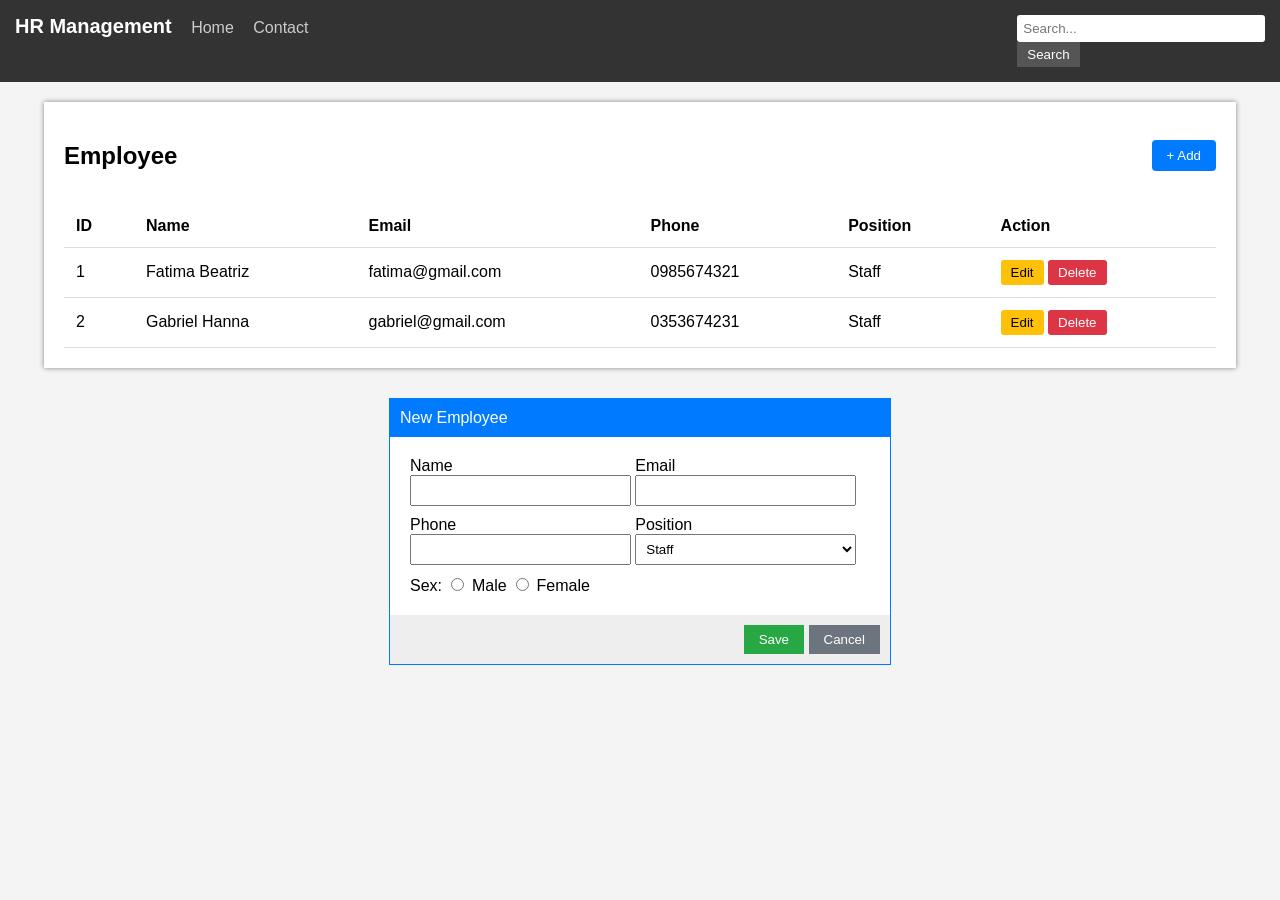
==== bai5.html @ 3029abd1 "Initial commit" ====
<!DOCTYPE html>
<html>
<head>
    <meta charset="UTF-8">
    <title>HR Management</title>
    <style>
        body { font-family: sans-serif; margin: 0; background: #f4f4f4; }
        
        .navbar { background: #333; color: white; padding: 15px; overflow: hidden; }
        .navbar b { font-size: 20px; }
        .navbar span { margin-left: 15px; color: #ccc; cursor: pointer; }
        .search-area { float: right; }
        .search-area input { padding: 5px; border-radius: 3px; border: none; }
        .search-area button { padding: 5px 10px; background: #555; color: white; border: none; cursor: pointer; }

        .container { width: 90%; margin: 20px auto; background: white; padding: 20px; box-shadow: 0 0 5px gray; }
        .top-bar { display: flex; justify-content: space-between; align-items: center; }
        .btn-add { background: #007bff; color: white; border: none; padding: 8px 15px; border-radius: 4px; cursor: pointer; }

        table { width: 100%; border-collapse: collapse; margin-top: 15px; }
        th, td { border-bottom: 1px solid #ddd; padding: 12px; text-align: left; }
        .btn-edit { background: #ffc107; border: none; padding: 5px 10px; border-radius: 3px; }
        .btn-delete { background: #dc3545; color: white; border: none; padding: 5px 10px; border-radius: 3px; }

        .modal { width: 500px; margin: 30px auto; border: 1px solid #007bff; background: white; }
        .modal-h { background: #007bff; color: white; padding: 10px; }
        .modal-b { padding: 20px; }
        .row { margin-bottom: 10px; }
        .row div { display: inline-block; width: 48%; }
        input[type="text"], select { width: 100%; padding: 6px; box-sizing: border-box; }
        .modal-f { background: #eee; padding: 10px; text-align: right; }
        .btn-save { background: #28a745; color: white; border: none; padding: 7px 15px; }
        .btn-cancel { background: #6c757d; color: white; border: none; padding: 7px 15px; }
    </style>
</head>
<body>

    <div class="navbar">
        <b>HR Management</b> <span>Home</span> <span>Contact</span>
        <div class="search-area">
            <input type="text" placeholder="Search...">
            <button>Search</button>
        </div>
    </div>

    <div class="container">
        <div class="top-bar">
            <h2>Employee</h2>
            <button class="btn-add">+ Add</button>
        </div>
        <table>
            <thead>
                <tr>
                    <th>ID</th>
                    <th>Name</th>
                    <th>Email</th>
                    <th>Phone</th>
                    <th>Position</th>
                    <th>Action</th>
                </tr>
            </thead>
            <tbody>
                <tr>
                    <td>1</td>
                    <td>Fatima Beatriz</td>
                    <td>fatima@gmail.com</td>
                    <td>0985674321</td>
                    <td>Staff</td>
                    <td>
                        <button class="btn-edit">Edit</button>
                        <button class="btn-delete">Delete</button>
                    </td>
                </tr>
                <tr>
                    <td>2</td>
                    <td>Gabriel Hanna</td>
                    <td>gabriel@gmail.com</td>
                    <td>0353674231</td>
                    <td>Staff</td>
                    <td>
                        <button class="btn-edit">Edit</button>
                        <button class="btn-delete">Delete</button>
                    </td>
                </tr>
            </tbody>
        </table>
    </div>

    <div class="modal">
        <div class="modal-h">New Employee</div>
        <div class="modal-b">
            <div class="row">
                <div><label>Name</label><br><input type="text"></div>
                <div><label>Email</label><br><input type="text"></div>
            </div>
            <div class="row">
                <div><label>Phone</label><br><input type="text"></div>
                <div>
                    <label>Position</label><br>
                    <select>
                        <option>Staff</option>
                        <option>Manager</option>
                    </select>
                </div>
            </div>
            <div>
                <label>Sex:</label>
                <input type="radio" name="g"> Male
                <input type="radio" name="g"> Female
            </div>
        </div>
        <div class="modal-f">
            <button class="btn-save">Save</button>
            <button class="btn-cancel">Cancel</button>
        </div>
    </div>

</body>
</html>
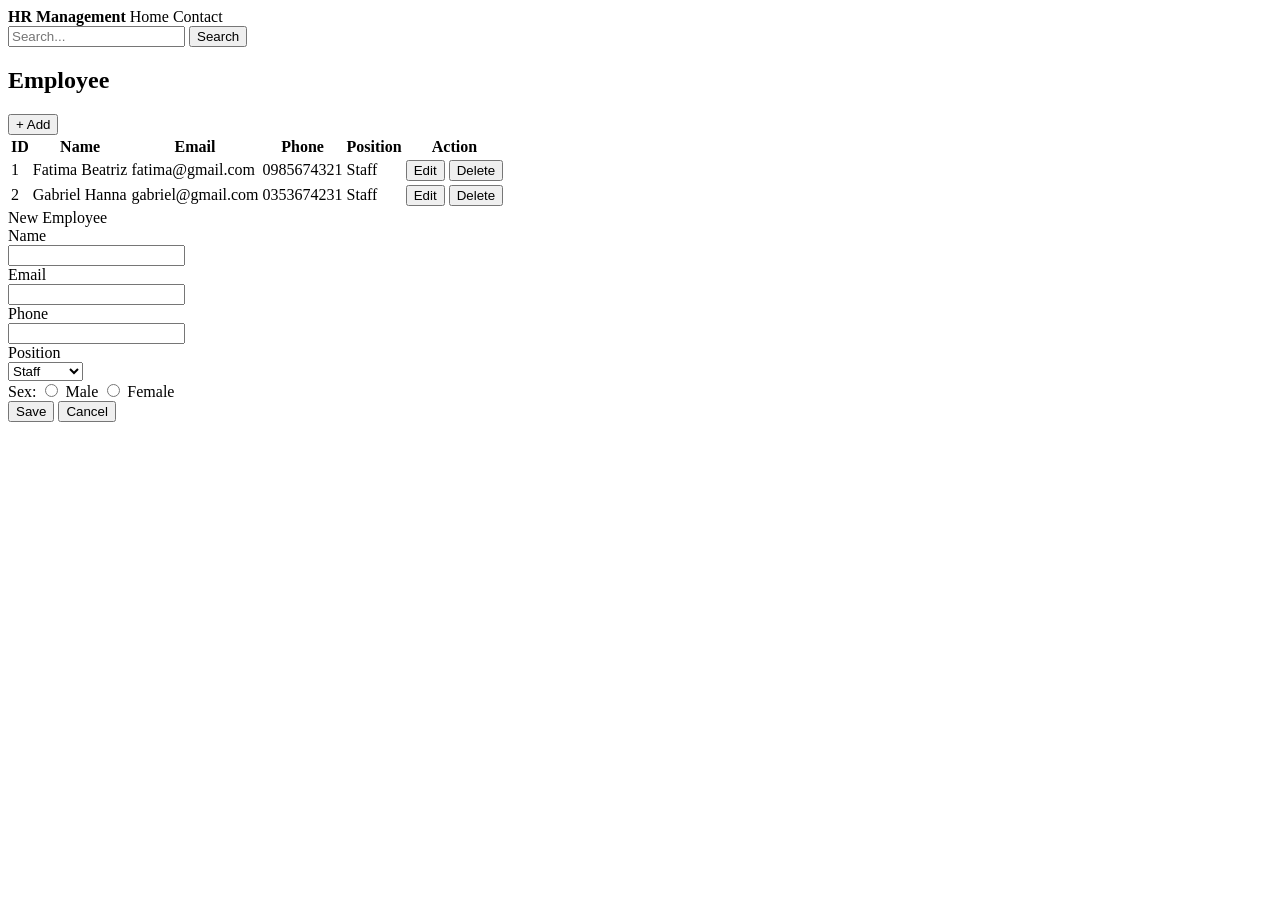
==== commit 3d123b15: "Upload BaiTapThucHanh1" ====
--- a/bai5.html
+++ b/bai5.html
@@ -3,35 +3,6 @@
 <head>
     <meta charset="UTF-8">
     <title>HR Management</title>
-    <style>
-        body { font-family: sans-serif; margin: 0; background: #f4f4f4; }
-        
-        .navbar { background: #333; color: white; padding: 15px; overflow: hidden; }
-        .navbar b { font-size: 20px; }
-        .navbar span { margin-left: 15px; color: #ccc; cursor: pointer; }
-        .search-area { float: right; }
-        .search-area input { padding: 5px; border-radius: 3px; border: none; }
-        .search-area button { padding: 5px 10px; background: #555; color: white; border: none; cursor: pointer; }
-
-        .container { width: 90%; margin: 20px auto; background: white; padding: 20px; box-shadow: 0 0 5px gray; }
-        .top-bar { display: flex; justify-content: space-between; align-items: center; }
-        .btn-add { background: #007bff; color: white; border: none; padding: 8px 15px; border-radius: 4px; cursor: pointer; }
-
-        table { width: 100%; border-collapse: collapse; margin-top: 15px; }
-        th, td { border-bottom: 1px solid #ddd; padding: 12px; text-align: left; }
-        .btn-edit { background: #ffc107; border: none; padding: 5px 10px; border-radius: 3px; }
-        .btn-delete { background: #dc3545; color: white; border: none; padding: 5px 10px; border-radius: 3px; }
-
-        .modal { width: 500px; margin: 30px auto; border: 1px solid #007bff; background: white; }
-        .modal-h { background: #007bff; color: white; padding: 10px; }
-        .modal-b { padding: 20px; }
-        .row { margin-bottom: 10px; }
-        .row div { display: inline-block; width: 48%; }
-        input[type="text"], select { width: 100%; padding: 6px; box-sizing: border-box; }
-        .modal-f { background: #eee; padding: 10px; text-align: right; }
-        .btn-save { background: #28a745; color: white; border: none; padding: 7px 15px; }
-        .btn-cancel { background: #6c757d; color: white; border: none; padding: 7px 15px; }
-    </style>
 </head>
 <body>
 
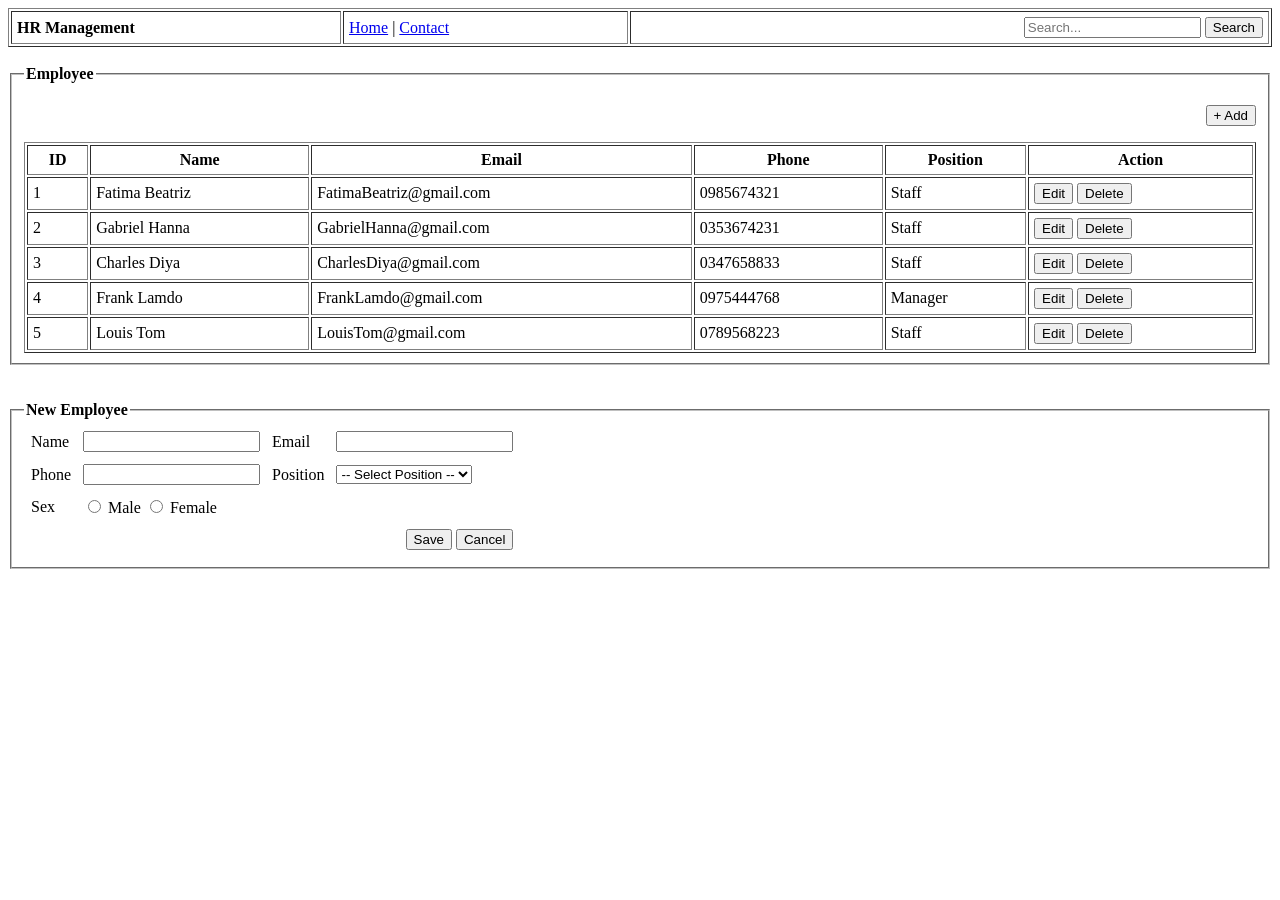
==== commit 95188b6b: "úp bài tập" ====
--- a/bai5.html
+++ b/bai5.html
@@ -1,90 +1,144 @@
 <!DOCTYPE html>
-<html>
+<html lang="en">
 <head>
     <meta charset="UTF-8">
     <title>HR Management</title>
 </head>
 <body>
 
-    <div class="navbar">
-        <b>HR Management</b> <span>Home</span> <span>Contact</span>
-        <div class="search-area">
+<!-- HEADER -->
+<table width="100%" border="1" cellpadding="5">
+    <tr>
+        <td><b>HR Management</b></td>
+        <td>
+            <a href="#">Home</a> |
+            <a href="#">Contact</a>
+        </td>
+        <td align="right">
             <input type="text" placeholder="Search...">
             <button>Search</button>
-        </div>
-    </div>
+        </td>
+    </tr>
+</table>
 
-    <div class="container">
-        <div class="top-bar">
-            <h2>Employee</h2>
-            <button class="btn-add">+ Add</button>
-        </div>
-        <table>
-            <thead>
-                <tr>
-                    <th>ID</th>
-                    <th>Name</th>
-                    <th>Email</th>
-                    <th>Phone</th>
-                    <th>Position</th>
-                    <th>Action</th>
-                </tr>
-            </thead>
-            <tbody>
-                <tr>
-                    <td>1</td>
-                    <td>Fatima Beatriz</td>
-                    <td>fatima@gmail.com</td>
-                    <td>0985674321</td>
-                    <td>Staff</td>
-                    <td>
-                        <button class="btn-edit">Edit</button>
-                        <button class="btn-delete">Delete</button>
-                    </td>
-                </tr>
-                <tr>
-                    <td>2</td>
-                    <td>Gabriel Hanna</td>
-                    <td>gabriel@gmail.com</td>
-                    <td>0353674231</td>
-                    <td>Staff</td>
-                    <td>
-                        <button class="btn-edit">Edit</button>
-                        <button class="btn-delete">Delete</button>
-                    </td>
-                </tr>
-            </tbody>
-        </table>
-    </div>
+<br>
 
-    <div class="modal">
-        <div class="modal-h">New Employee</div>
-        <div class="modal-b">
-            <div class="row">
-                <div><label>Name</label><br><input type="text"></div>
-                <div><label>Email</label><br><input type="text"></div>
-            </div>
-            <div class="row">
-                <div><label>Phone</label><br><input type="text"></div>
-                <div>
-                    <label>Position</label><br>
-                    <select>
-                        <option>Staff</option>
-                        <option>Manager</option>
-                    </select>
-                </div>
-            </div>
-            <div>
-                <label>Sex:</label>
-                <input type="radio" name="g"> Male
-                <input type="radio" name="g"> Female
-            </div>
-        </div>
-        <div class="modal-f">
-            <button class="btn-save">Save</button>
-            <button class="btn-cancel">Cancel</button>
-        </div>
-    </div>
+<!-- EMPLOYEE LIST -->
+<fieldset>
+    <legend><b>Employee</b></legend>
+
+    <p align="right">
+        <button>+ Add</button>
+    </p>
+
+    <table width="100%" border="1" cellpadding="5">
+        <tr>
+            <th>ID</th>
+            <th>Name</th>
+            <th>Email</th>
+            <th>Phone</th>
+            <th>Position</th>
+            <th>Action</th>
+        </tr>
+        <tr>
+            <td>1</td>
+            <td>Fatima Beatriz</td>
+            <td>FatimaBeatriz@gmail.com</td>
+            <td>0985674321</td>
+            <td>Staff</td>
+            <td>
+                <button>Edit</button>
+                <button>Delete</button>
+            </td>
+        </tr>
+        <tr>
+            <td>2</td>
+            <td>Gabriel Hanna</td>
+            <td>GabrielHanna@gmail.com</td>
+            <td>0353674231</td>
+            <td>Staff</td>
+            <td>
+                <button>Edit</button>
+                <button>Delete</button>
+            </td>
+        </tr>
+        <tr>
+            <td>3</td>
+            <td>Charles Diya</td>
+            <td>CharlesDiya@gmail.com</td>
+            <td>0347658833</td>
+            <td>Staff</td>
+            <td>
+                <button>Edit</button>
+                <button>Delete</button>
+            </td>
+        </tr>
+        <tr>
+            <td>4</td>
+            <td>Frank Lamdo</td>
+            <td>FrankLamdo@gmail.com</td>
+            <td>0975444768</td>
+            <td>Manager</td>
+            <td>
+                <button>Edit</button>
+                <button>Delete</button>
+            </td>
+        </tr>
+        <tr>
+            <td>5</td>
+            <td>Louis Tom</td>
+            <td>LouisTom@gmail.com</td>
+            <td>0789568223</td>
+            <td>Staff</td>
+            <td>
+                <button>Edit</button>
+                <button>Delete</button>
+            </td>
+        </tr>
+    </table>
+</fieldset>
+
+<br><br>
+
+<!-- NEW EMPLOYEE FORM -->
+<fieldset>
+    <legend><b>New Employee</b></legend>
+
+    <table cellpadding="5">
+        <tr>
+            <td>Name</td>
+            <td><input type="text"></td>
+            <td>Email</td>
+            <td><input type="email"></td>
+        </tr>
+        <tr>
+            <td>Phone</td>
+            <td><input type="text"></td>
+            <td>Position</td>
+            <td>
+                <select>
+                    <option>-- Select Position --</option>
+                    <option>Staff</option>
+                    <option>Manager</option>
+                    <option>CEO</option>
+                </select>
+            </td>
+        </tr>
+        <tr>
+            <td>Sex</td>
+            <td colspan="3">
+                <input type="radio" name="sex"> Male
+                <input type="radio" name="sex"> Female
+            </td>
+        </tr>
+        <tr>
+            <td colspan="4" align="right">
+                <button>Save</button>
+                <button>Cancel</button>
+            </td>
+        </tr>
+    </table>
+</fieldset>
 
 </body>
-</html>+</html>
